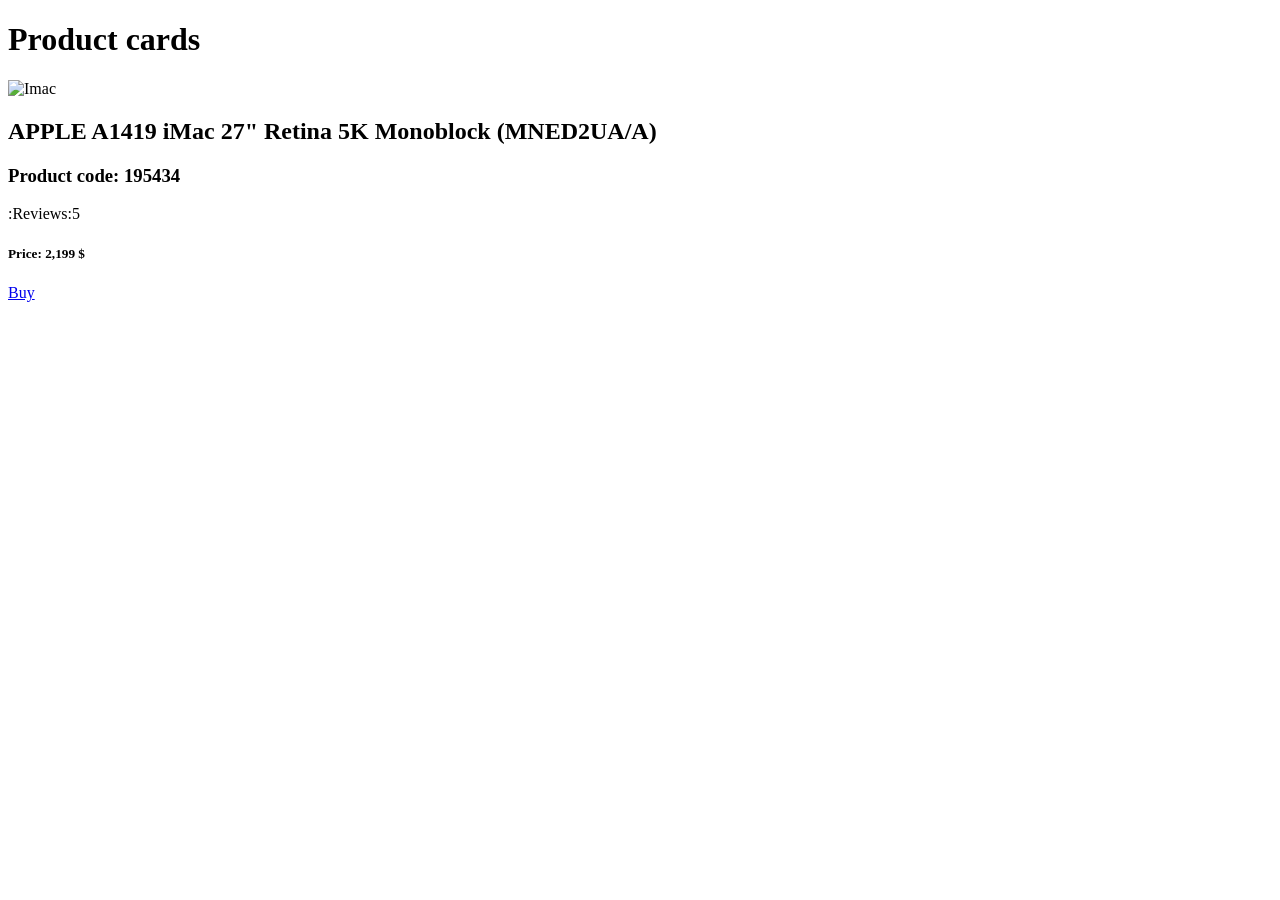
==== src/index.html @ 3dc7a4b7 "fix: complete layout and stars" ====
<!doctype html>
<html lang="en">
  <head>
    <meta charset="UTF-8" />
    <meta
      name="viewport"
      content="width=device-width, initial-scale=1.0"
    />
    <title>Product cards</title>
    <link href="https://fonts.googleapis.com/css2?family=Roboto:wght@500&display=swap" rel="stylesheet">
    <link rel="stylesheet" href="./styles/index.css">
  </head>
  <body>
    <h1>Product cards</h1>
    <div class="product-card" data-qa="card">
      <img src="images/imac.jpeg" alt="Imac" />
      <h2 class="card-title">APPLE A1419 iMac 27" Retina 5K Monoblock (MNED2UA/A)</h2>
      <h3 class = "post-code">Product code: 195434</h3>
      <div class = "stars stars--5"> <a class="stars__star"></a> <a class="stars__star"></a> <a class="stars__star"></a> <a class="stars__star"></a> <a class="stars__star"></a>:Reviews:5</div>
      <h5 class="price">Price: 2,199 $</h5>
      <a class="link" href="#"
      data-qa="hover">
      Buy
      </a>
    </div>
  </body>
</html>
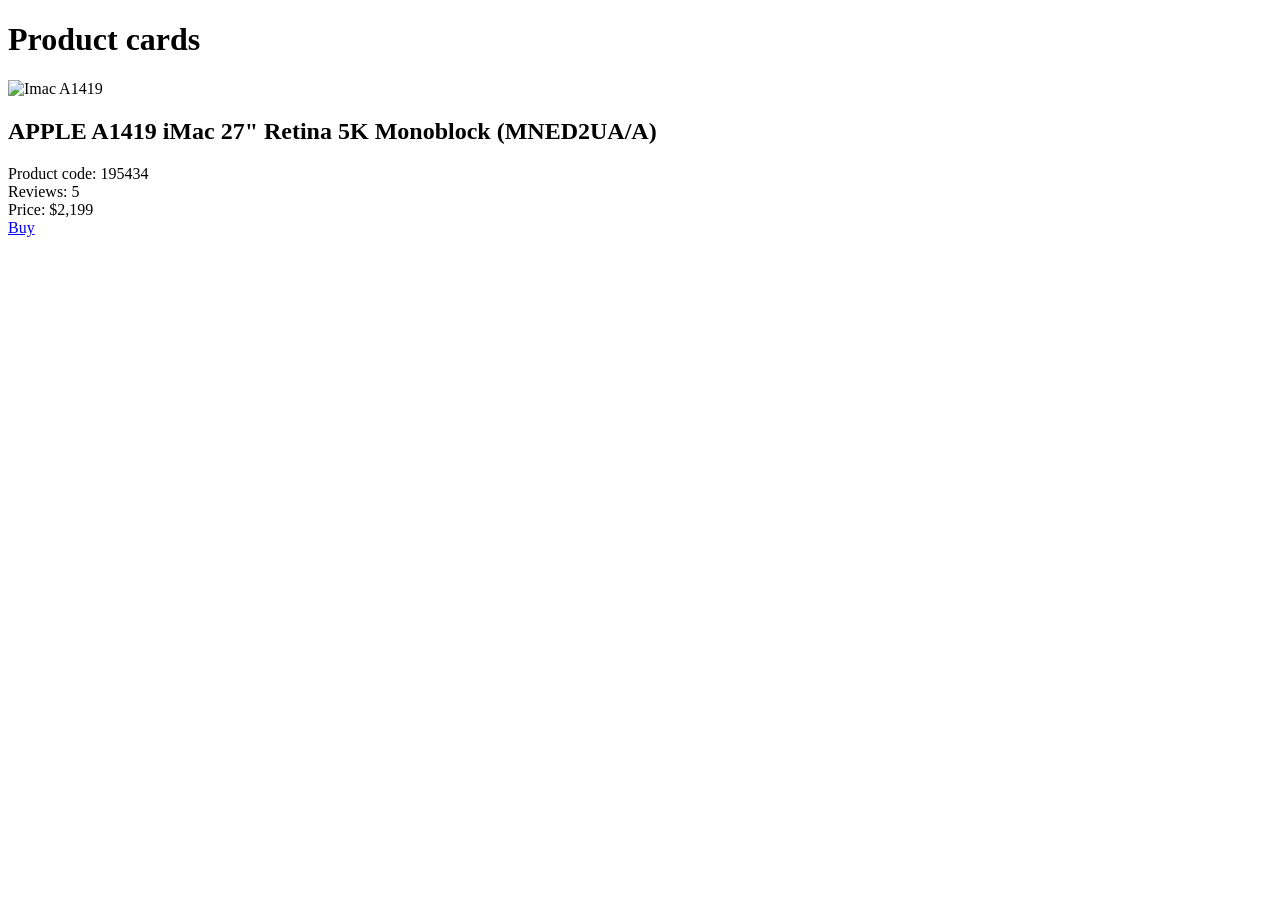
==== commit 4e6ec837: "solution" ====
--- a/src/index.html
+++ b/src/index.html
@@ -7,20 +7,55 @@
       content="width=device-width, initial-scale=1.0"
     />
     <title>Product cards</title>
-    <link href="https://fonts.googleapis.com/css2?family=Roboto:wght@500&display=swap" rel="stylesheet">
-    <link rel="stylesheet" href="./styles/index.css">
+    <link
+      href="https://fonts.googleapis.com/css2?family=Roboto:wght@400;500;700&display=swap"
+      rel="stylesheet"
+    />
+    <link
+      rel="stylesheet"
+      href="./styles/index.scss"
+    />
   </head>
   <body>
     <h1>Product cards</h1>
-    <div class="product-card" data-qa="card">
-      <img src="images/imac.jpeg" alt="Imac" />
-      <h2 class="card-title">APPLE A1419 iMac 27" Retina 5K Monoblock (MNED2UA/A)</h2>
-      <h3 class = "post-code">Product code: 195434</h3>
-      <div class = "stars stars--5"> <a class="stars__star"></a> <a class="stars__star"></a> <a class="stars__star"></a> <a class="stars__star"></a> <a class="stars__star"></a>:Reviews:5</div>
-      <h5 class="price">Price: 2,199 $</h5>
-      <a class="link" href="#"
-      data-qa="hover">
-      Buy
+    <div
+      class="card"
+      data-qa="card"
+    >
+      <img
+        class="card__image"
+        src="./images/imac.jpeg"
+        alt="Imac A1419"
+      />
+
+      <h2 class="card-title">
+        APPLE A1419 iMac 27" Retina 5K Monoblock (MNED2UA/A)
+      </h2>
+
+      <div class="card__code">Product code: 195434</div>
+
+      <div class="card__review-container">
+        <div class="stars stars--4">
+          <span class="stars__star"></span>
+          <span class="stars__star"></span>
+          <span class="stars__star"></span>
+          <span class="stars__star"></span>
+          <span class="stars__star"></span>
+        </div>
+        <div class="card__reviews">Reviews: 5</div>
+      </div>
+
+      <div class="card__price-container">
+        <span class="card__price-label">Price:</span>
+        <span class="card__price">$2,199</span>
+      </div>
+
+      <a
+        class="card__buy"
+        href="#"
+        data-qa="hover"
+      >
+        Buy
       </a>
     </div>
   </body>
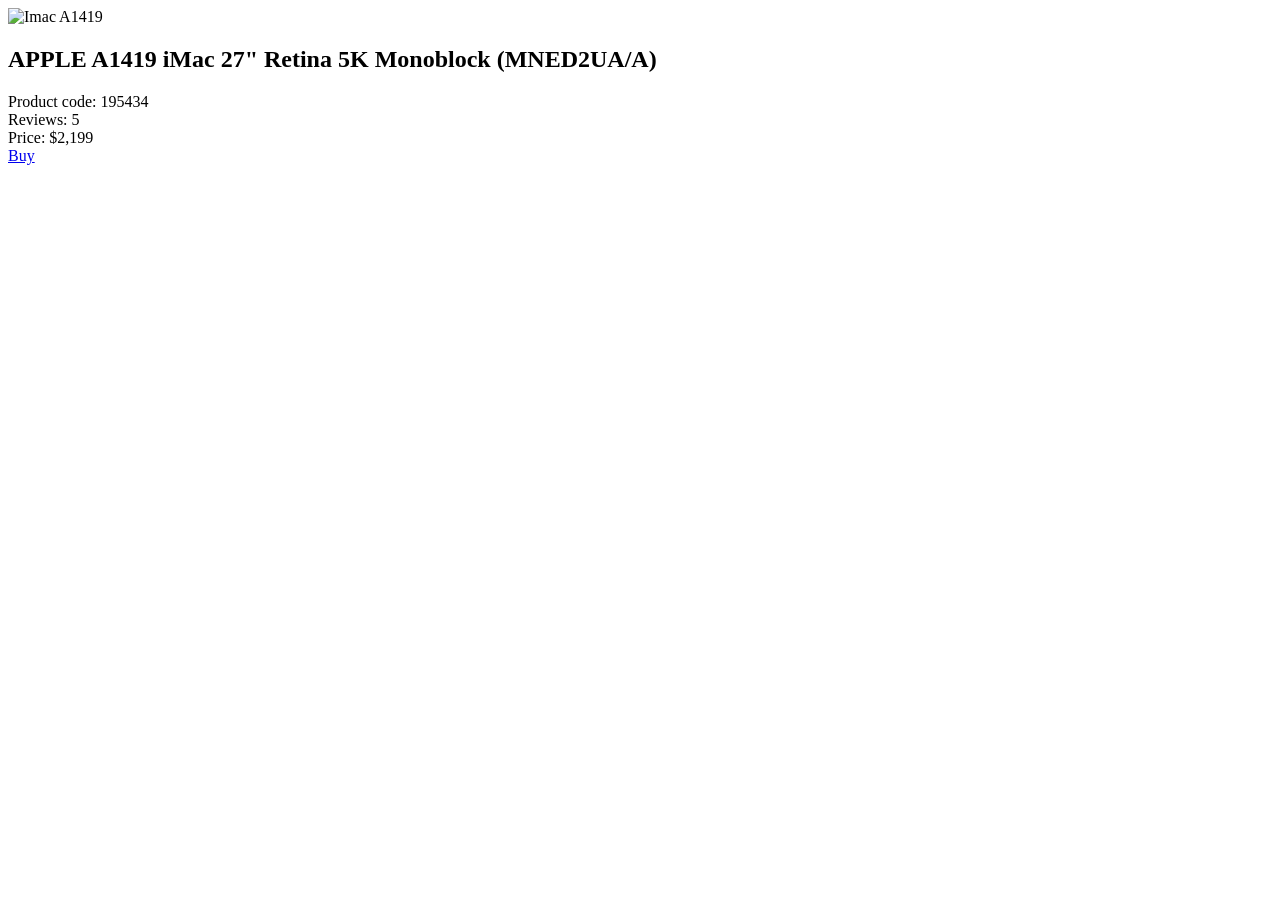
==== commit 32dbf57f: "fix s" ====
--- a/src/index.html
+++ b/src/index.html
@@ -17,7 +17,6 @@
     />
   </head>
   <body>
-    <h1>Product cards</h1>
     <div
       class="card"
       data-qa="card"
